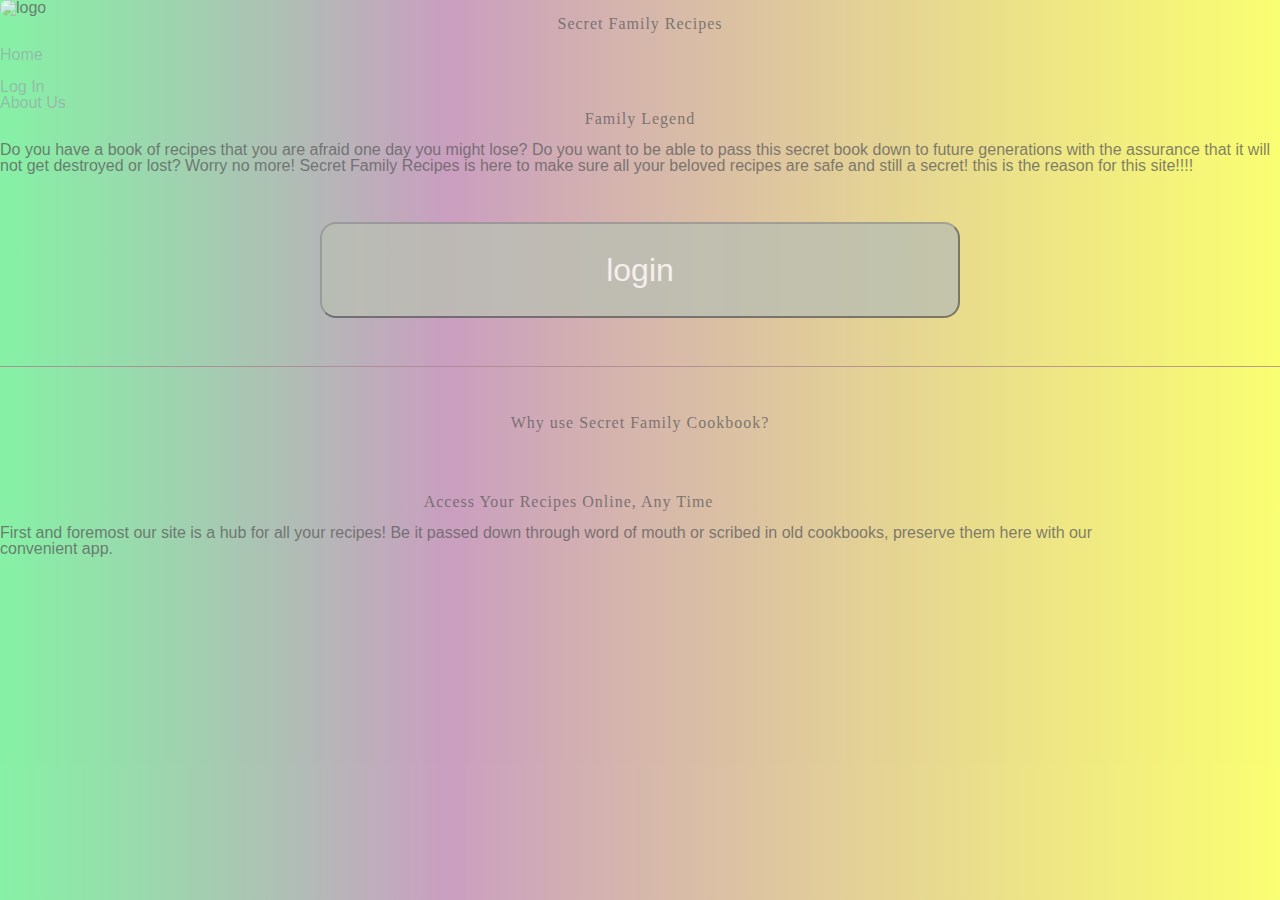
==== index.html @ 69f37bf4 "updated this so leat what i have done will be posted so far. will finished over weekend. espeecially" ====
<!DOCTYPE html>
<html lang="en">
<head>
  <meta charset="utf-8">

  <title>Secret Family Recipes!!!!</title>
  <link href="https://fonts.googleapis.com/css?family=Yeon+Sung&display=swap" rel="stylesheet">
  <meta name="viewport" content="width=device-width, initial-scale=1.0">
  <link rel="stylesheet" href="css/index.css">
  <link rel="stylesheet" href="css/reset.css">

</head>

<body>
 
  <header>
    <img src="img/Secret-Family-Recipes-Logo.png" alt= "logo">
    <h1>Secret Family Recipes</h1>
    <nav class="nav">
        <li><a href="index.html">Home</a></li>
        <li></li><a href="#">Log In</a></li>
        <li><a href="#">About Us</a></li>
    </nav>
</header>

    <section class= "top-content">
        <div class= "box-it">
         <h1>
          Family Legend
         </h1>
         <p class= "recipe"> 
          Do you have a book of recipes that you are afraid one day you might lose? Do you want
          to be able to pass
          this secret book down to future generations with the assurance that it will not get destroyed or lost?
          Worry no more! Secret Family Recipes is here to make sure all your beloved recipes are safe and still a
          secret! this is the reason for this site!!!!
        </p>
       </div>
    </section>

 <div class="btn-center">
    <button type="button" name="button">
      <a href="#">login</a>
    </button>
  </div>

    <div class="midPageTxt">
      <h2>Why use Secret Family Cookbook?</h2>
    </div>
  
    <div class="artsBox">
      <article class="Access">
        <img src="" alt="">
        <h3>Access Your Recipes Online, Any Time</h3>
        <p>
          First and foremost our site is a hub for all your recipes!
          Be it passed down through word of mouth or scribed in
          old cookbooks, preserve them here with our convenient app.
        </p>
      </article>
    

    <footer>
      <a href="#" class="fa fa-facebook"></a>
      <a href="#" class="fa fa-twitter"></a>
      <a href="#" class="fa fa-google"></a>
      <a href="#" class="fa fa-linkedin"></a>
    </footer>
</body>
</html>
---- css/index.css ----
@font-face {
    font-family: 'FontName';
    src: url('Avara-webfont..eot');
    src: url('Avara-webfont..eot?#iefix') format('embedded-opentype'),
        url('Avara-webfont.woff') format('woff'),
        url('Avara-webfont.ttf') format('truetype'),
        url('Avara-webfont.svg#FontName') format('svg');
    font-weight: normal;
    font-style: normal;
}

*{
  box-sizing: border-box;
}

html{
    font-size: 62.5%;
    background-size: cover;
    background-image: url(img/spices.jpg); background-repeat: no-repeat;
}

body,
html{
  font-family: 'FontName', sans-serif;
  color: black;
  font-size: 62.5%;
  background-size: cover;
  background-image: url(img/spices.jpg); 
  background: linear-gradient(90deg, rgba(33,231,91,0.6012780112044818) 0%, rgba(121,9,95,0.3883928571428571) 35%, rgba(247,255,0,0.6152836134453781) 100%);
  background-repeat: no-repeat;
  opacity: 70%;
}

@media (max-width: 500px){
    body,
    html{
      margin-right: 5px;
      margin-left: 5px;
}
  }

  h1,h2,h3,h4,h5,
  .navbtn{
    font-family: 'FontName', cursive;
    color: black;
}

h1{
    font-size: 12rem;
    padding-bottom: 2rem;
    padding-top: 3rem;
    font-weight: bold;
}

@media (max-width: 500px){
    h1{
      font-size: 7rem;
    }
  }

@media (max-width: 800px){
    h1{
      font-size: 12rem;
      text-align: center;
    }
  }

  h2{
    font-size: 4.5rem;
  }

  @media (max-width: 800px){
    h2{
      font-size: 8rem;
    }
  }

  @media (max-width: 500px){
    h2{
      width: 75%;
      text-align: center;
    }
  }

  h3{
    font-size: 3.5rem;
  }

  p{
    font-size: 1.6rem;
    line-height: 1.4;
  }

  @media (max-width: 800px){
    p{
      width: 85%;
      margin: 20px auto;
    }
  }

  .overlay{
    height: 0;
    width: 100%;
    position: absolute;
    z-index: 1;
    top: 0;
    left: 0;
    background-color: rgba(21, 124, 44, 0.541);
    background-color: rgba(69, 89, 202, 0.555);
    overflow-y: hidden;
    transition: 0.5s;
  }

  .overlay-content{
    position: relative;
    top: 25%;
    width: 100%;
    text-align: center;
    margin-top: 0;
    display: flex;
    flex-direction: row;
    justify-content: space-evenly;
  }

  .overlay a{
    padding: 0;
    text-decoration: none;
    font-size: 36px;
    color: #818181;
    display: flex;
    flex-direction: row;
    transition: 0.3s;
  }

  span{
    display: flex;
    justify-content: center;
    padding-top: 3rem;
  }

  .overlay a:focus,
  .overlay a:hover {
    color: #f1f1f1;
  }

  .overlay .closebtn{
    position: absolute;
    top: 2px;
    right: 45px;
    font-size: 60px;
  }

  @media (max-width: 500px){
    .overlay{
      overflow-y: auto;
    }
    .overlay a{
      font-size: 20px;
    }
    .overlay .closebtn{
      font-size: 40px;
      top: 15px;
      right: 35px;
    }
  }

  .navbtn{
    margin-top: 40px;
  }

  footer{
    display: flex;
    justify-content: center;
  }

  .fa{
    padding: 20px;
    font-size: 30px;
    width: 50px;
    text-align: center;
    text-decoration: none;
    margin: 5px 2px;
    color: black;
  }

  a{
    font-size: 2rem;
    padding-right: 2rem;
    text-decoration: none;
    color: rgba(108, 22, 129, 0.5);
  }

  @media (max-width: 500px){
    a{
      padding: 5px;
      margin-right: 40px;
      font-size: 3rem;
    }
  }

  @media (max-width: 800px){
    a{
      margin-left: 20px;
      padding: 5px;
      font-size: 2.5rem;
    }
  }

  .navBox{
    display: flex;
    justify-content: center;
    padding-right: 8rem;
    margin-top: 18px;
  }

  @media (max-width: 500px){
    .navBox{
      display: flex;
      justify-content: center;
    }
  }

  @media (max-width: 800px){
    .navBox {
      margin-top: 6rem;
    }
  }

  .midPageTxt,
  h1,
  p{
    display: flex;
    justify-content: center;
  }

  .h1Mission{
    border-bottom: 1.5px solid #7B3D4C;
    padding-bottom: 3rem;
    margin-bottom: 1rem;
  }

  .midPageTxt{
    border-top: 1.5px solid #7B3D4C;
    padding-top: 3rem;
    margin-bottom: 2rem;
  }

  .artsBox{
    display: flex;
    flex-direction: row;
    justify-content: space-around;
  }

  @media (max-width: 500px) {
    .artsBox {
      flex-direction: column;
      flex-wrap: wrap;
      align-items: center;
    }
  }

  @media (max-width: 800px) {
    .artsBox{
      flex-direction: column;
      flex-wrap: nowrap;
      align-items: center;
    }
  }

  .access{
    width: 35rem;
    height: auto;
  }

  @media (max-width: 800px){
    .access{
      width: 75%;
    }
  }


  @media (max-width: 500px){
    .access img {
      margin: 10px auto;
    }
  }

  img{
    width: 100%;
    border-radius: 23px;
  }

  h3{
    width: 103%;
    margin: 10px;
    text-align: center;
  }

  @media (max-width: 500px){
    h3{
      margin-top: 8px;
      margin-bottom: 8px;
    }
  }

  @media (max-width: 800px){
    h3{
      margin-top: 20px;
      margin-bottom: 10px;
      text-align: center;
      font-size: 6rem;
      width: 100%;
    }
  }

  @media (max-width: 500px){
    h3{
      margin-top: 8px;
      margin-bottom: 8px;
    }
  }

  @media (max-width: 800px){
    h3{
      margin-top: 20px;
      margin-bottom: 10px;
      text-align: center;
      font-size: 6rem;
    }
  }

  .btn-center{
    display: flex;
    justify-content: center;
  }

  button{
    border-radius: 1rem;
    font-size: 2rem;
    width: 50%;
    background-color: #919A87;
    color: white;
    height: 6rem;
    margin-bottom: 3rem;
    margin-top: 3rem;
  }

  .btn-center a{
    color: white;
    text-decoration: none;
    margin: 0;
  }

  .fullImgTxt{
    position: relative;
    text-align: center;
    color: white;
    border-top: 1.5px solid #7B3D4C;
    padding-top: 3rem;
    margin-bottom: 2rem;
  }

  @media (max-width: 500px){
    .fullImgTxt {
      height: 260px;
    }
  }

  .imgText{
    position: absolute;
    top: 35%;
    left: 50%;
    transform: translate(-50%, -50%);
  }

  @media (max-width: 500px){
    .imgText {
      width: 100%;
    }
  }

  @media (max-width: 800px){
    .imgText{
      height: 100px;
      width: 80%;
    }
  }

  .imgText h2{
    color: #F0EADF;
    text-shadow: 2px 2px #000000;
    text-shadow: 3px 2px #000000;
    font-size: 11.5rem;
  }

  @media (max-width: 500px){
    .imgText h2{
      font-size: 6rem;
      width: 100%;
      margin-top: 3rem;
    }
  }

  @media (max-width: 320px){
    .imgText h2 {
      font-size: 5rem;
      text-align: center;
      margin: 0;
    }
  }
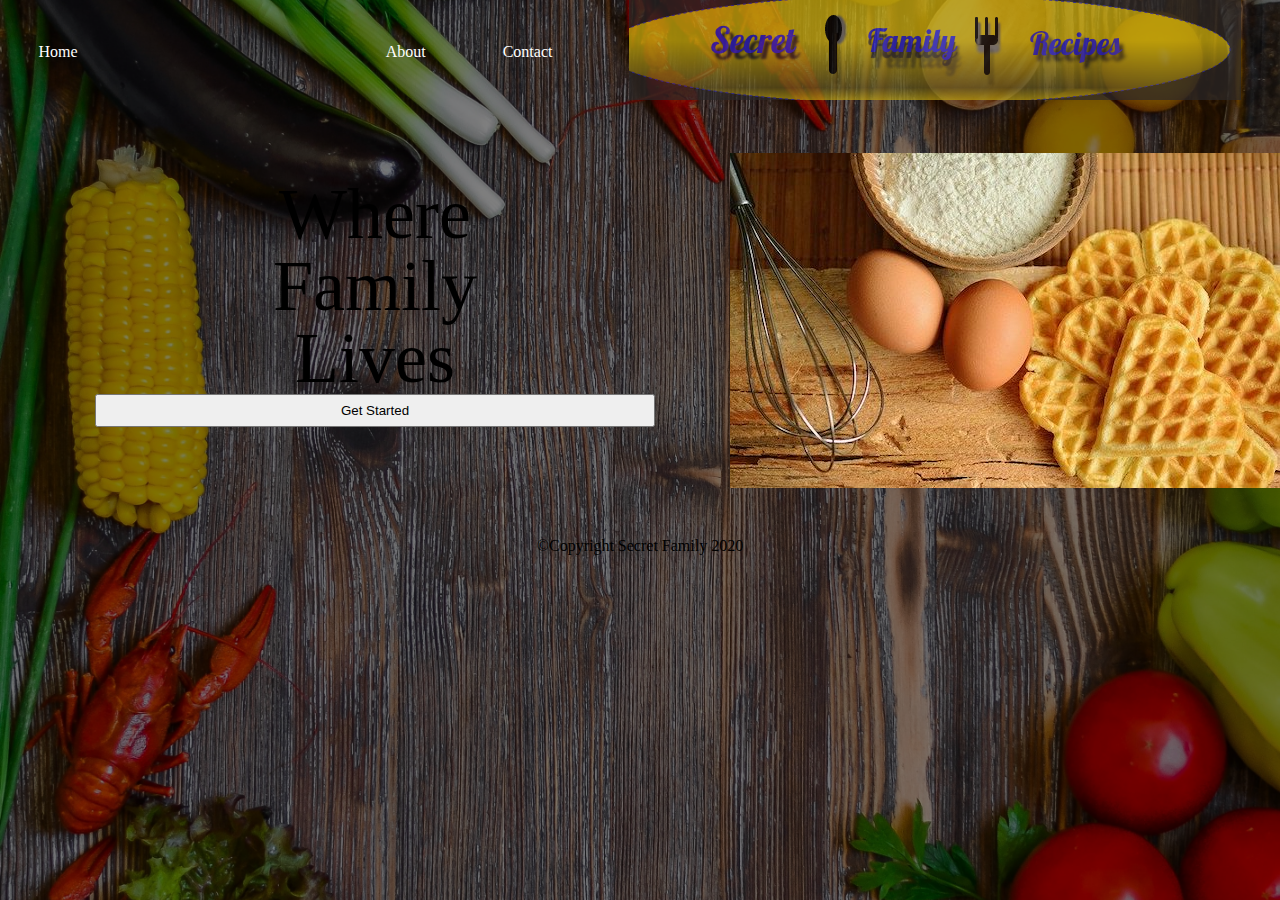
==== commit 0c740baf: "made more changes. problem is now my background has disappeared. help pls" ====
--- a/index.html
+++ b/index.html
@@ -1,4 +1,5 @@
-<!DOCTYPE html>
+<!doctype html>
+
 <html lang="en">
 <head>
   <meta charset="utf-8">
@@ -6,65 +7,62 @@
   <title>Secret Family Recipes!!!!</title>
   <link href="https://fonts.googleapis.com/css?family=Yeon+Sung&display=swap" rel="stylesheet">
   <meta name="viewport" content="width=device-width, initial-scale=1.0">
-  <link rel="stylesheet" href="css/index.css">
+  <link rel="stylesheet" href="css/home.css">
   <link rel="stylesheet" href="css/reset.css">
 
 </head>
 
 <body>
- 
-  <header>
-    <img src="img/Secret-Family-Recipes-Logo.png" alt= "logo">
-    <h1>Secret Family Recipes</h1>
-    <nav class="nav">
-        <li><a href="index.html">Home</a></li>
-        <li></li><a href="#">Log In</a></li>
-        <li><a href="#">About Us</a></li>
-    </nav>
-</header>
 
-    <section class= "top-content">
-        <div class= "box-it">
-         <h1>
-          Family Legend
-         </h1>
-         <p class= "recipe"> 
-          Do you have a book of recipes that you are afraid one day you might lose? Do you want
-          to be able to pass
-          this secret book down to future generations with the assurance that it will not get destroyed or lost?
-          Worry no more! Secret Family Recipes is here to make sure all your beloved recipes are safe and still a
-          secret! this is the reason for this site!!!!
-        </p>
-       </div>
-    </section>
+<div class= "hero">
+   <div class= "overlay">
+    
 
- <div class="btn-center">
-    <button type="button" name="button">
-      <a href="#">login</a>
-    </button>
-  </div>
-
-    <div class="midPageTxt">
-      <h2>Why use Secret Family Cookbook?</h2>
+    <header>   
+      <nav>
+        <ul>
+        <li><a href= "home.html">Home</a></li>
+        <li><a href= "#"></a></li>
+        <li><a href= "#"></a></li>
+        <li><a href= "#"></a></li>
+        <li><a href= "about.html">About</a></li>
+        <li><a href= "#">Contact</a></li>
+          <li>
+          <div>
+        <a href="#home"><img class="logo" src="img/logo-for-recipe.png" alt="logo"></a>
+         </div>
+        </li>
+      </ul>
+    </nav> 
+  
+  <div class= "head-content">
+    <div class= "header-left">
+      <div>
+    <h1>
+      <div>
+        Where<br>
+        <span>Family</span><br>
+        Lives<br>
+      </div> 
+    </h1>
     </div>
   
-    <div class="artsBox">
-      <article class="Access">
-        <img src="" alt="">
-        <h3>Access Your Recipes Online, Any Time</h3>
-        <p>
-          First and foremost our site is a hub for all your recipes!
-          Be it passed down through word of mouth or scribed in
-          old cookbooks, preserve them here with our convenient app.
-        </p>
-      </article>
+     <button><a href="#">Get Started</a></button>
+  </div>
     
+      <div class= "header-right">
+        <img src="img/waffles-2190961_640-2.jpg" alt="waffles">
+      </div>
+    </div>
+  </header>
+  
+ 
+  <footer>
+    ©Copyright Secret Family 2020
+  </footer>
 
-    <footer>
-      <a href="#" class="fa fa-facebook"></a>
-      <a href="#" class="fa fa-twitter"></a>
-      <a href="#" class="fa fa-google"></a>
-      <a href="#" class="fa fa-linkedin"></a>
-    </footer>
+   </div>
+</div>
+
 </body>
 </html>--- a/css/home.css
+++ b/css/home.css
@@ -0,0 +1,135 @@
+body{
+	margin: 0px;
+	
+}
+
+.hero{
+  
+    background-image: url('../img/vegetables.jpg'); 
+    background-size: cover;
+    background-position: center center;
+    position: relative;
+    height: 100vh;
+    top: 0;
+    bottom: 0;
+    z-index: -10;
+}
+
+.overlay{
+    position: absolute;
+    background-color: rgba(0,0,0,0.5);
+    top: 0;
+    bottom: 0;
+    height: 100%;
+    width: 100%;
+    z-index: -5;
+}
+
+.logo{
+	opacity: 0.7;
+}
+
+nav ul{
+	display: flex;
+	align-items: center;
+	justify-content: space-around;
+}
+
+nav a{
+	text-decoration: none;
+	color: white;
+}
+
+.head-content{
+	display: flex;
+	flex-direction: row;
+	margin-left: 20px;
+}
+
+.first-content p{
+	text-align: left;
+}
+
+.bottom-content{
+	text-align: left;
+}
+
+.header-right{
+	width: 49%;
+}
+
+.header-right img{
+  float: right;
+  margin: 50px 0;
+}
+
+.header-right:after{
+  content: "";
+  clear: both;
+  display: table;
+}
+
+.header-left {
+	display: flex;
+	flex-direction: column;
+	width: 50%;
+	vertical-align: top;
+	padding: 75px;
+	text-align: center;
+}
+
+.header-left button{
+	background: solid;
+	padding: 7px 45px;
+}
+
+button a{
+	text-decoration: none;
+	color: black;
+}
+ 
+footer {
+	padding: 20px 0 50px;
+	text-align: center;
+}
+
+section{
+	padding: 40px 0;
+}
+
+header h1{
+	font-size: 4.5em;
+}
+
+.bottom-content{
+	display: flex;
+	flex-direction: column;
+	padding: 30px;
+}	
+
+.middle-content {
+  padding: 40px 0;
+}
+
+.first-content{
+  display: flex;
+}
+
+.top-content{
+	margin-bottom: 10px;
+	margin-right: 10px;
+	padding: 32px;
+	display: flex;
+	flex-direction: column;
+
+}
+
+.content-two{
+	display: flex;
+	
+}
+
+.bottom-content{
+	
+}
+
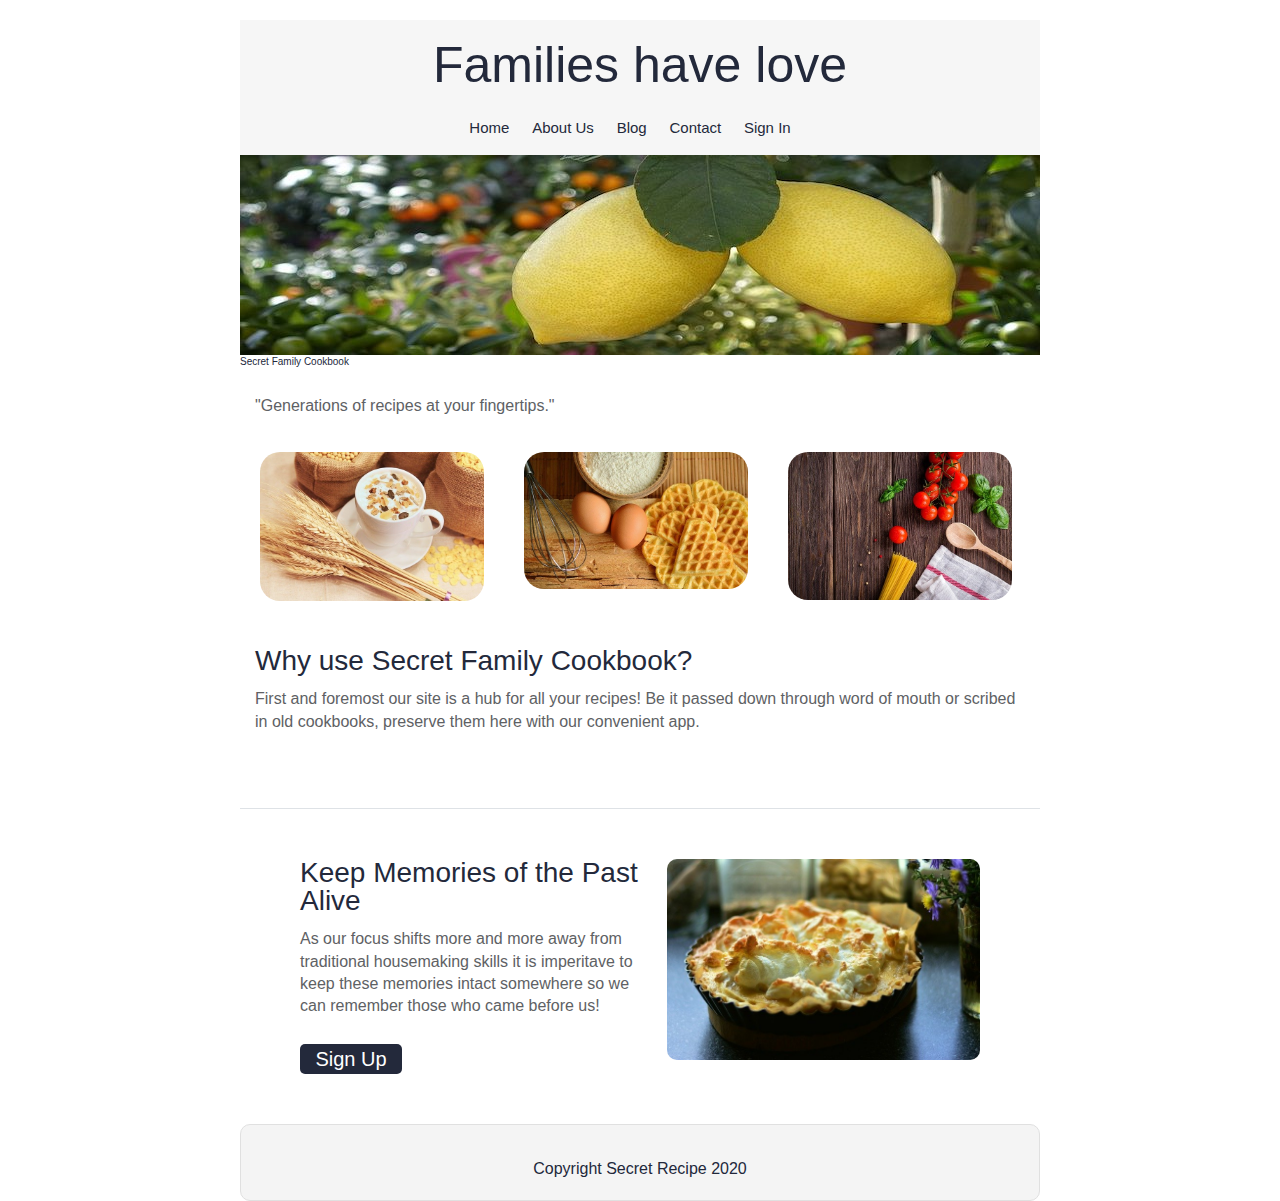
==== commit 4e27fa22: "Merge pull request #3 from StrayLove/nora-dahlstrom" ====
--- a/index.html
+++ b/index.html
@@ -3,66 +3,86 @@
 <html lang="en">
 <head>
   <meta charset="utf-8">
+  <meta name="viewport" content="width=device-width, initial-scale=1">
 
-  <title>Secret Family Recipes!!!!</title>
+  <title>Secret Family Recipes</title>
+
   <link href="https://fonts.googleapis.com/css?family=Yeon+Sung&display=swap" rel="stylesheet">
-  <meta name="viewport" content="width=device-width, initial-scale=1.0">
-  <link rel="stylesheet" href="css/home.css">
-  <link rel="stylesheet" href="css/reset.css">
+  <link href="css/index.css" rel="stylesheet">
 
+  <!--[if lt IE 9]>
+    <script src="https://cdnjs.cloudflare.com/ajax/libs/html5shiv/3.7.3/html5shiv.js"></script>
+  <![endif]-->
 </head>
 
 <body>
 
-<div class= "hero">
-   <div class= "overlay">
+ <!-- navigation code here -->
+
+  <div class="container home">
+
+    <header class="intro">
+      <div>  
+        <h1>Families have love</h1>
+      </div>
+
+      <nav class="navlinks">
+        <a href="#">Home</a>
+        <a href="#">About Us</a>
+        <a href="#">Blog</a>
+        <a href="#">Contact</a>
+        <a href="#">Sign In</a>
+      </nav>
+    </header>
+       <!-- image code here -->
+       <section class="lemon-head">
+       <img class ="lemons" src="img/lemons-3334753_1280.jpg" alt="lemons on a tree" />
+
+       <h1>Secret Family Cookbook</h1>
+       <p>"Generations of recipes at your fingertips."</p>
+       </section>
+    <section class="food-images">
+        <img src="img/cereal-563796_640.jpg" class="blast" alt="Cereal">
+        <img src="img/waffles-2190961_640-2.jpg" class="sky" alt="waffles">
+        <img src="img/food-1932466_640.jpg" class="launch" alt="food">
+    </section>
+   
+    <section class="all-family">
+     
+      <h3>Why use Secret Family Cookbook?</h3>
     
+      <p>
+        First and foremost our site is a hub for all your recipes!
+        Be it passed down through word of mouth or scribed in
+        old cookbooks, preserve them here with our convenient app.
+      </p>
+    </section>
+    
+    <section class="memory">
+      <div class="memory-text">
+        <h3>Keep Memories of the Past Alive</h3>
 
-    <header>   
-      <nav>
-        <ul>
-        <li><a href= "home.html">Home</a></li>
-        <li><a href= "#"></a></li>
-        <li><a href= "#"></a></li>
-        <li><a href= "#"></a></li>
-        <li><a href= "about.html">About</a></li>
-        <li><a href= "#">Contact</a></li>
-          <li>
-          <div>
-        <a href="#home"><img class="logo" src="img/logo-for-recipe.png" alt="logo"></a>
-         </div>
-        </li>
-      </ul>
-    </nav> 
-  
-  <div class= "head-content">
-    <div class= "header-left">
-      <div>
-    <h1>
-      <div>
-        Where<br>
-        <span>Family</span><br>
-        Lives<br>
-      </div> 
-    </h1>
-    </div>
-  
-     <button><a href="#">Get Started</a></button>
+        <p>
+          As our focus shifts more and more away from traditional housemaking skills it is
+        imperitave to keep these memories intact somewhere so we can remember those who
+         came before us!
+        </p>
+      
+        <div class="btn">
+          Sign Up
+        </div>
+      </div>
+      
+      <div class="apple-pie">
+          <img src="img/apple-tart.jpg" alt="apple pie">
+      </div>
+
+    </section>
+
+    <footer>
+      <p>Copyright Secret Recipe 2020</p>
+    </footer>
+
   </div>
-    
-      <div class= "header-right">
-        <img src="img/waffles-2190961_640-2.jpg" alt="waffles">
-      </div>
-    </div>
-  </header>
-  
- 
-  <footer>
-    ©Copyright Secret Family 2020
-  </footer>
-
-   </div>
-</div>
-
 </body>
 </html>--- a/css/index.css
+++ b/css/index.css
@@ -0,0 +1,344 @@
+.navigationator {
+  font-size: 15px;
+  font-family: #454A59;
+}
+.paragraphmix {
+  padding: 15px;
+}
+.noneya {
+  display: none;
+}
+/* http://meyerweb.com/eric/tools/css/reset/ 
+   v2.0 | 20110126
+   License: none (public domain)
+*/
+html,
+body,
+div,
+span,
+applet,
+object,
+iframe,
+h1,
+h2,
+h3,
+h4,
+h5,
+h6,
+p,
+blockquote,
+pre,
+a,
+abbr,
+acronym,
+address,
+big,
+cite,
+code,
+del,
+dfn,
+em,
+img,
+ins,
+kbd,
+q,
+s,
+samp,
+small,
+strike,
+strong,
+sub,
+sup,
+tt,
+var,
+b,
+u,
+i,
+center,
+dl,
+dt,
+dd,
+ol,
+ul,
+li,
+fieldset,
+form,
+label,
+legend,
+table,
+caption,
+tbody,
+tfoot,
+thead,
+tr,
+th,
+td,
+article,
+aside,
+canvas,
+details,
+embed,
+figure,
+figcaption,
+footer,
+header,
+hgroup,
+menu,
+nav,
+output,
+ruby,
+section,
+summary,
+time,
+mark,
+audio,
+video {
+  margin: 0;
+  padding: 0;
+  border: 0;
+  font-size: 100%;
+  font: inherit;
+  vertical-align: baseline;
+}
+/* HTML5 display-role reset for older browsers */
+article,
+aside,
+details,
+figcaption,
+figure,
+footer,
+header,
+hgroup,
+menu,
+nav,
+section {
+  display: block;
+}
+body {
+  line-height: 1;
+}
+ol,
+ul {
+  list-style: none;
+}
+blockquote,
+q {
+  quotes: none;
+}
+blockquote:before,
+blockquote:after,
+q:before,
+q:after {
+  content: '';
+  content: none;
+}
+table {
+  border-collapse: collapse;
+  border-spacing: 0;
+}
+* {
+  box-sizing: border-box;
+}
+html {
+  font-size: 62.5%;
+}
+html,
+body {
+  font-family: 'Ubuntu', sans-serif;
+  color: #5E6164;
+}
+h1,
+h2,
+h3,
+h4,
+h5 {
+  font-family: 'Russo One', sans-serif;
+  color: #23293B;
+}
+h2 {
+  font-size: 3.2rem;
+}
+h3 {
+  font-size: 2.8rem;
+}
+p {
+  font-size: 1.6rem;
+  line-height: 1.4;
+}
+.container {
+  max-width: 800px;
+  width: 100%;
+  margin: 0 auto;
+}
+.intro {
+  display: flex;
+  flex-direction: column;
+  justify-content: space-between;
+  align-items: center;
+  max-width: 100%px;
+  margin-top: 20px;
+  background-color: #F6F6F6;
+}
+@media (max-width: 500px) {
+  .intro {
+    display: flex;
+    flex-direction: column;
+    padding-top: 15px;
+    padding-bottom: 8px;
+  }
+}
+.intro h1 {
+  font-size: 50px;
+  margin-bottom: 10px;
+  margin-top: 20px;
+  width: auto;
+}
+.intro .navlinks {
+  align-items: center;
+  margin: 20px 0 0;
+  margin-top: 20px;
+  margin-bottom: 20px;
+}
+.intro a {
+  text-decoration: none;
+  font-size: 15px;
+  font-family: #454A59;
+  color: #23293B;
+  padding-right: 20px;
+}
+@media (max-width: 500px) {
+  .intro a {
+    font-size: 15px;
+    font-family: #454A59;
+  }
+}
+footer {
+  color: #22283B;
+  background: #f4f4f4;
+  padding: 20px 0;
+  border: 1px double #e0e0e0;
+  border-radius: 10px;
+  display: flex;
+  justify-content: center;
+  align-items: center;
+}
+.home .lemon-head .lemon {
+  border-radius: 10px;
+  width: 100%;
+}
+@media (max-width: 500px) {
+  .home .lemon-head .lemon {
+    width: 100%;
+  }
+}
+.home .lemon-head h2 {
+  padding: 15px;
+}
+.home .lemon-head p {
+  padding: 15px;
+}
+.home .food-images {
+  display: flex;
+  flex-wrap: wrap;
+  width: 100%;
+}
+.home .food-images img {
+  width: 28%;
+  margin: 20px 2.5%;
+  border-radius: 20px;
+  height: 100%;
+}
+@media (max-width: 500px) {
+  .home .food-images .sky {
+    display: none;
+  }
+  .home .food-images .launch {
+    display: none;
+  }
+  .home .food-images .blast {
+    width: 100%;
+    margin: 20px 2.5%;
+  }
+}
+.home .all-family {
+  padding: 15px;
+}
+@media (max-width: 500px) {
+  .home .all-family {
+    display: flex;
+    flex-direction: column;
+    width: 100%;
+    margin: 20px 2.5%;
+  }
+}
+.home .all-family h3 {
+  margin-top: 11px;
+}
+.home p {
+  margin-top: 13px;
+}
+.memory {
+  margin-top: 60px;
+  border-top: 1px solid #dee2e6;
+  padding: 50px 60px;
+  display: flex;
+  justify-content: center;
+}
+@media (max-width: 500px) {
+  .memory {
+    flex-direction: column-reverse;
+    margin-top: 15px;
+    padding: 15px 5%;
+  }
+}
+.memory .memory-text {
+  width: 50%;
+}
+@media (max-width: 500px) {
+  .memory .memory-text {
+    width: 100%;
+    margin-top: 15px;
+  }
+}
+.memory .memory-text h3 {
+  margin-bottom: 10px;
+}
+.memory .memory-text p {
+  margin-bottom: 26px;
+}
+.memory .memory-text .btn {
+  background: #23293B;
+  color: white;
+  font-size: 2rem;
+  cursor: pointer;
+  border-radius: 5px;
+  padding: 5px 10px;
+  width: 30%;
+  text-align: center;
+}
+.memory .memory-text .btn:hover {
+  background: white;
+  color: #23293B;
+  border: 1px solid #23293B;
+}
+@media (max-width: 500px) {
+  .memory .memory-text .btn {
+    width: 100%;
+    padding: 20px 0;
+  }
+}
+.memory .apple-pie {
+  width: 46%;
+  margin-left: 4%;
+}
+@media (max-width: 500px) {
+  .memory .apple-pie {
+    width: 100%;
+    margin-left: 0;
+  }
+}
+.memory .apple-pie img {
+  width: 100%;
+  height: auto;
+  border-radius: 10px;
+}
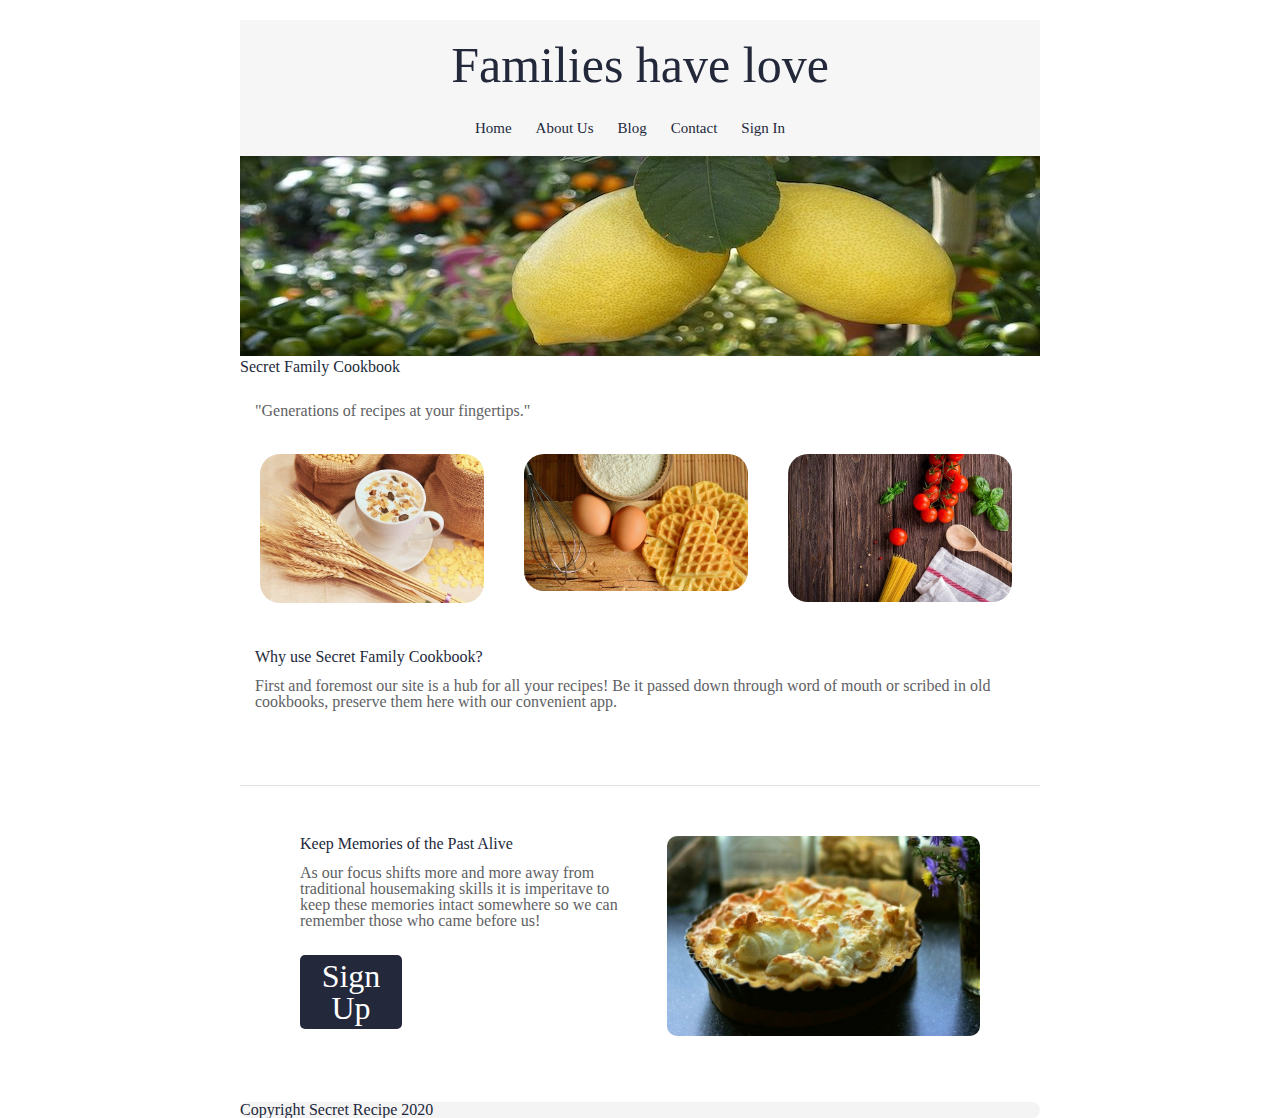
==== commit 7289dd85: "added a new file" ====
--- a/index.html
+++ b/index.html
@@ -9,6 +9,7 @@
 
   <link href="https://fonts.googleapis.com/css?family=Yeon+Sung&display=swap" rel="stylesheet">
   <link href="css/index.css" rel="stylesheet">
+  <link href="css/reset.css" rel="stylesheet">
 
   <!--[if lt IE 9]>
     <script src="https://cdnjs.cloudflare.com/ajax/libs/html5shiv/3.7.3/html5shiv.js"></script>
--- a/css/index.css
+++ b/css/index.css
@@ -144,7 +144,7 @@
 }
 html,
 body {
-  font-family: 'Ubuntu', sans-serif;
+  font-family: 'Yeon-Sung', sans-serif;
   color: #5E6164;
 }
 h1,
@@ -152,7 +152,7 @@
 h3,
 h4,
 h5 {
-  font-family: 'Russo One', sans-serif;
+  font-family: 'Yeon-Sung', sans-serif;
   color: #23293B;
 }
 h2 {
